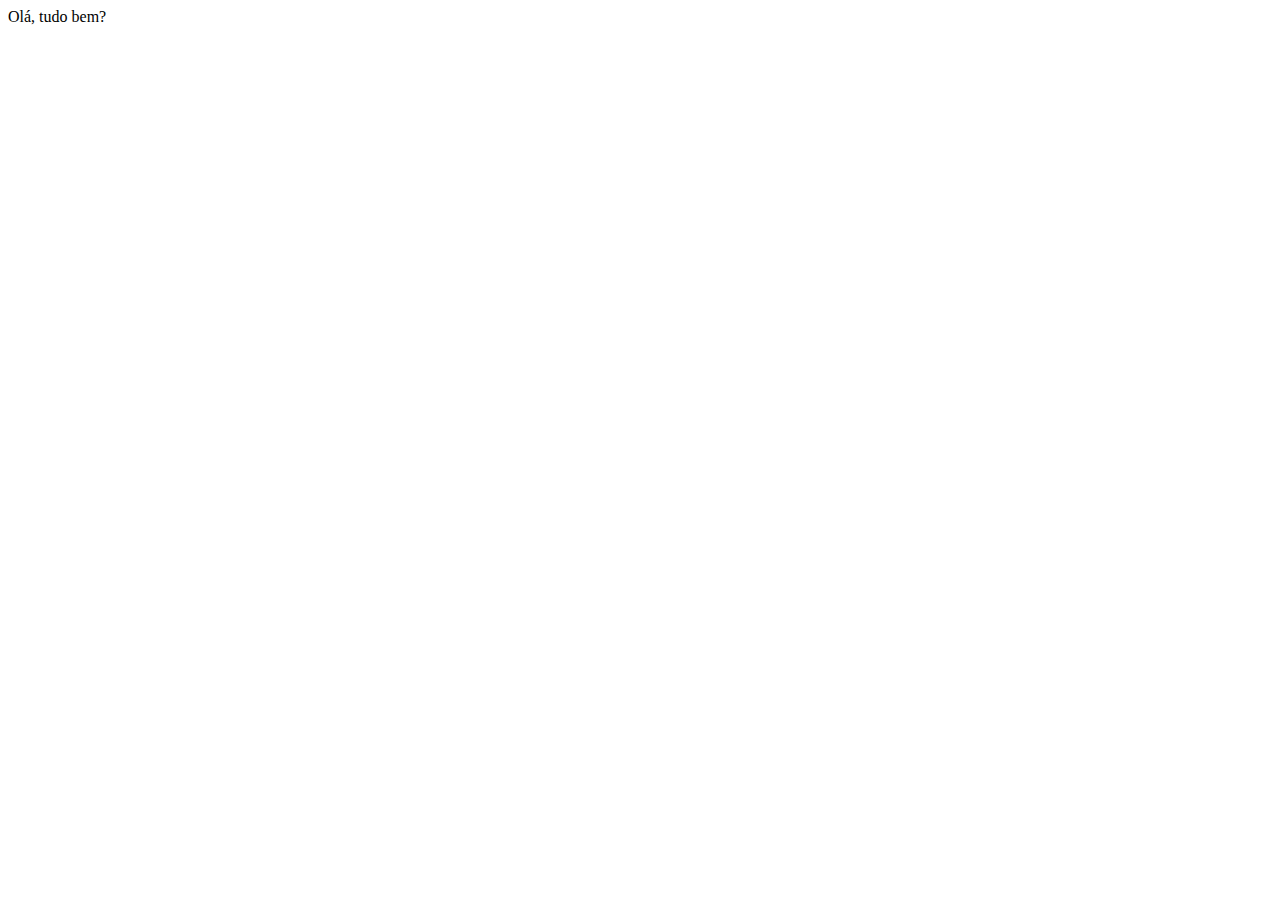
==== index.html @ ba04042c "687. Estrutura do HTML" ====
<!DOCTYPE html>
<html lang="en">
<head>
    <meta charset="UTF-8">
    <meta name="viewport" content="width=device-width, initial-scale=1.0">
    <title>Document</title>
</head>
<body>
    Olá, tudo bem?
</body>
</html>
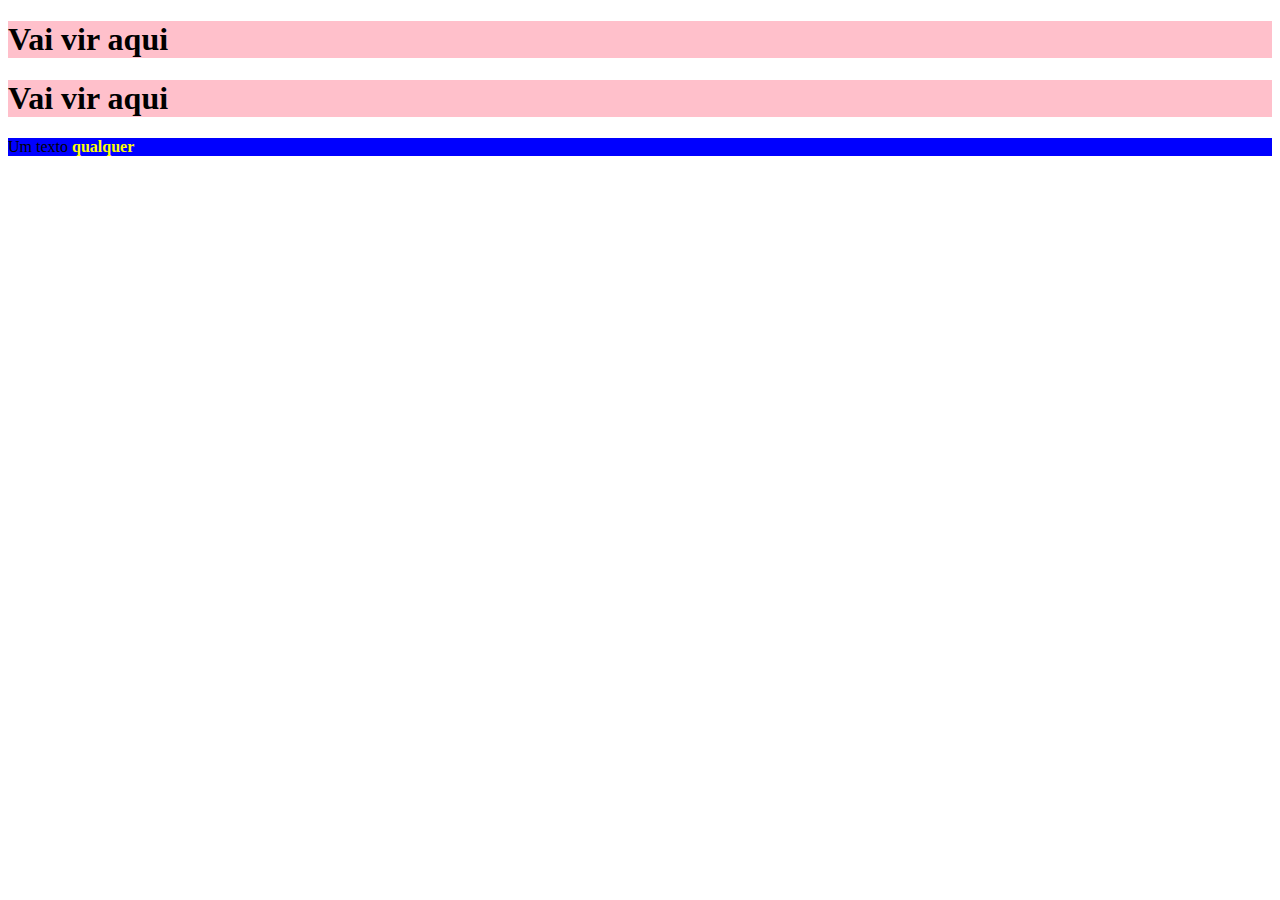
==== commit 82da850f: "689. Atributos de id e class" ====
--- a/index.html
+++ b/index.html
@@ -5,7 +5,38 @@
     <meta name="viewport" content="width=device-width, initial-scale=1.0">
     <title>Document</title>
 </head>
+
+<style>
+    h1 {
+        background: red;
+    }
+
+    p {
+        background: blue;
+    }
+
+    #cabecalho-dois {
+        background: purple;
+    }
+
+    .fundo-vermelho {
+        background: pink !important;
+    }    
+
+    .bold {
+        color: yellow;
+    }     
+</style>
+
 <body>
-    Olá, tudo bem?
+    <h1 id="cabecalho-um" class="fundo-vermelho borda-esquerda">
+        Vai vir aqui
+    </h1>
+
+    <h1 id="cabecalho-dois" class="fundo-vermelho borda-esquerda">
+        Vai vir aqui
+    </h1>
+
+    <p>Um texto <b class="bold">qualquer</b></p>
 </body>
 </html>